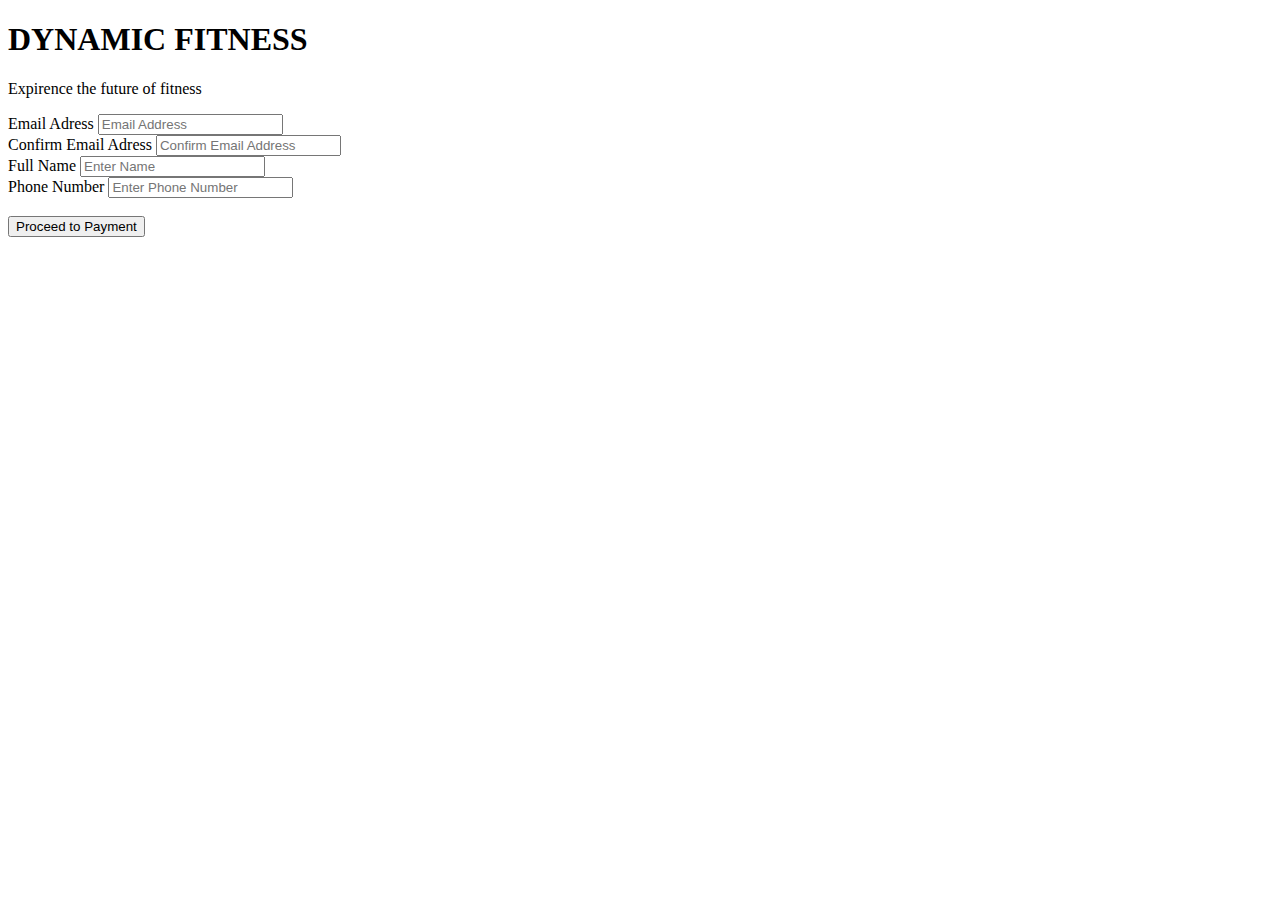
==== checkout.html @ 62cefe24 "Update checkout.html" ====
<!DOCTYPE html>
<html> 
    <head>
        <title>checkout</title>
        <link href="reset.css" rel="stylesheet"/>
        <link href="checkout.css" rel="stylesheet"/>
        <link href="https://fonts.googleapis.com/css2?family=Montserrat:wght@300;600;700;800&display=swap" rel="stylesheet">
    </head>
    <body class="main" id="container">

        <div> 

            <div class="box">  </div>
            <h1> DYNAMIC FITNESS  </h1>
            <p>  </p> <p>Expirence the future of fitness</p>

        </div>

        <div>
            <form action="https://formsubmit.co/dynamicfitness@email.com" method="POST">
                <!-- honeypot -->
                <input type="text" name="honey" style="display: none">
                
                <!-- disable captcha -->
                <input type="hidden" name="_captcha" value="false">
                       
                <input type="hidden" name="_next" value="https://dynamicfitness.github.io/Dynamic-Fitness/success.html">
                 
                <div class="a">
                    <label class="em">Email Adress</label>
                    <input class="enteremail" name="email" type="email" placeholder="Email Address"></div>

                <div class="b">
                    <label class="em">Confirm Email Adress</label>
                    <input class="enteremail" name="email-confirm" type="email" placeholder="Confirm Email Address"> </div>

                <div class="c">
                    <label class="em">Full Name</label>
                    <input class="enteremail" name="name" placeholder="Enter Name">
                </div>

                <div class="d">
                    <label class="em">Phone Number</label>
                    <input class="enteremail" type="text" name="phone-number" placeholder="Enter Phone Number">
                </div>

                <br> <button class="button" type="submit"> Proceed to Payment </button>
            </form> 

        </div> 

    </body>
</html>
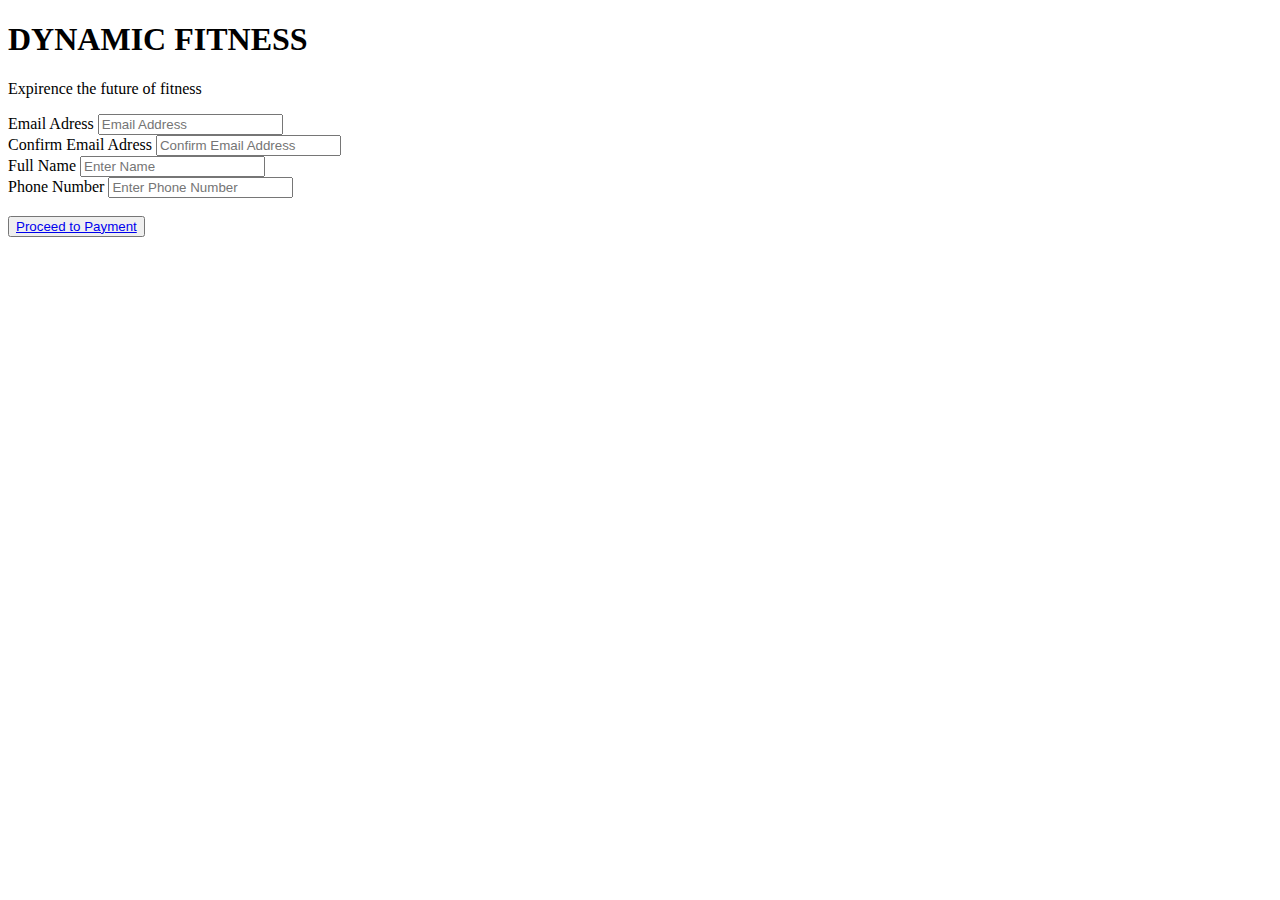
==== commit b08a86dd: "Add files via upload" ====
--- a/checkout.html
+++ b/checkout.html
@@ -24,27 +24,27 @@
                 <!-- disable captcha -->
                 <input type="hidden" name="_captcha" value="false">
                        
-                <input type="hidden" name="_next" value="https://dynamicfitness.github.io/Dynamic-Fitness/success.html">
+                <input type="hidden" name="_next" value="">
                  
                 <div class="a">
                     <label class="em">Email Adress</label>
-                    <input class="enteremail" name="email" type="email" placeholder="Email Address"></div>
+                    <input class="enteremail" name="email" type="email" placeholder="Email Address" required></div>
 
                 <div class="b">
                     <label class="em">Confirm Email Adress</label>
-                    <input class="enteremail" name="email-confirm" type="email" placeholder="Confirm Email Address"> </div>
+                    <input class="enteremail" name="email-confirm" type="email" placeholder="Confirm Email Address" required> </div>
 
                 <div class="c">
                     <label class="em">Full Name</label>
-                    <input class="enteremail" name="name" placeholder="Enter Name">
+                    <input class="enteremail" name="name" placeholder="Enter Name" required>
                 </div>
 
                 <div class="d">
                     <label class="em">Phone Number</label>
-                    <input class="enteremail" type="text" name="phone-number" placeholder="Enter Phone Number">
+                    <input class="enteremail" type="text" name="phone-number" placeholder="Enter Phone Number" required>
                 </div>
 
-                <br> <button class="button" type="submit"> Proceed to Payment </button>
+                <br>  <button class="button" type="submit"> <a href="https://buy.stripe.com/test_8wMcOb2Xr2P1blufYY">Proceed to Payment  </a> </button> 
             </form> 
 
         </div> 
